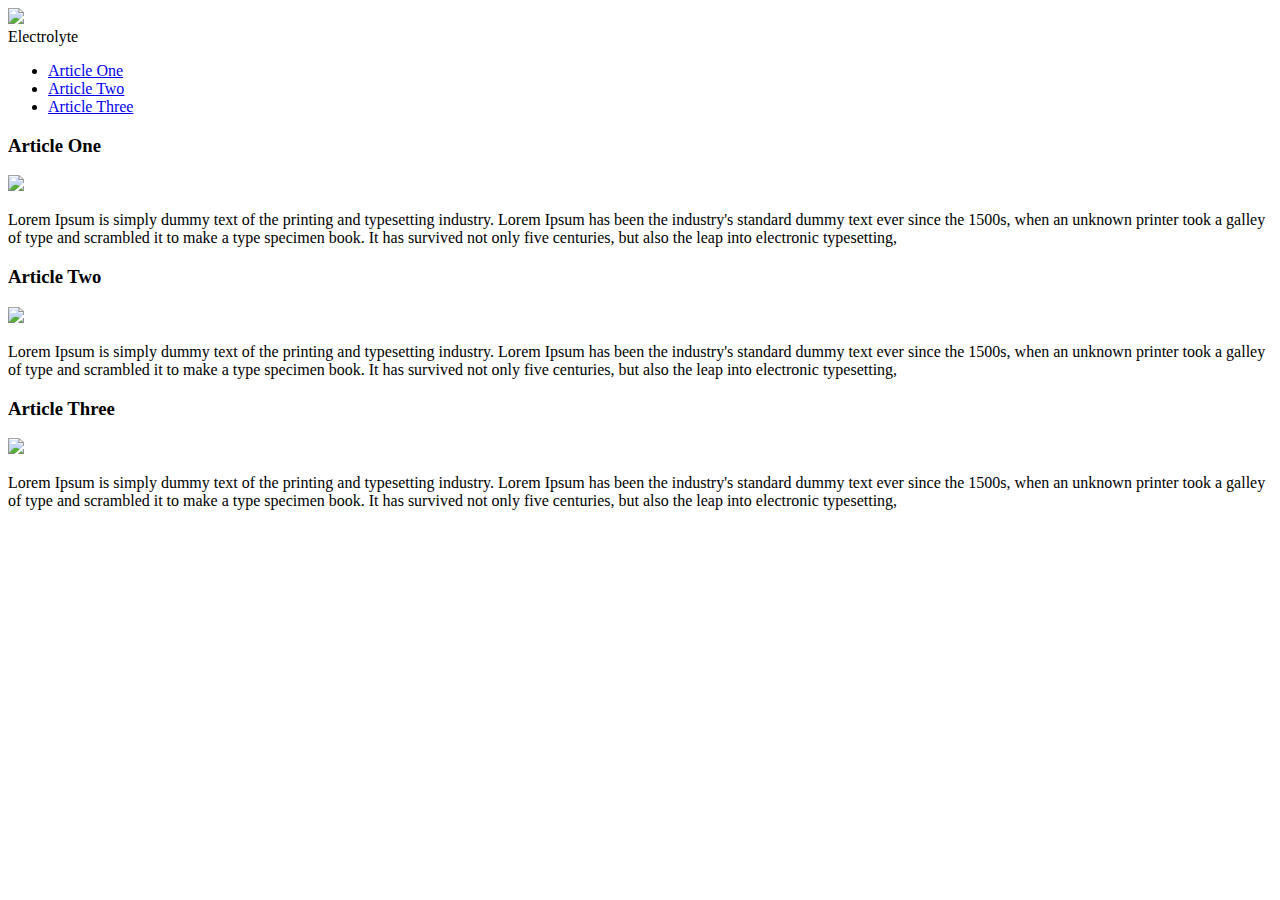
==== index.html @ 1f502203 "linked nav elements to articles" ====
<!DOCTYPE html>
<html>
<head>
	<title>Electrolyte</title>
</head>
<body>
	<img src="assets/noun_21604_cc.svg">
	<header>Electrolyte</header>
	<nav>
		<ul>
			<li><a href="#article_one">Article One</a></li>
			<li><a href="#article_two">Article Two</a></li>
			<li><a href="#article_three">Article Three</a></li>
		</ul>
	</nav>
	<div class="main_content">
		<div id="article_one">
			<h3> Article One </h3>
			<img src="assets/noun_107981_cc.svg">
			<p> Lorem Ipsum is simply dummy text of the printing
				 and typesetting industry. Lorem Ipsum has been the
				industry's standard dummy text ever since the 1500s,
				 when an unknown printer took a galley of type and scrambled
				it to make a type specimen book. It has survived not only five
				centuries, but also the leap into electronic typesetting,
			</p>
		</div>
		<div id="article_two">
			<h3> Article Two </h3>
			<img src="assets/noun_107568_cc.svg">
			<p> Lorem Ipsum is simply dummy text of the printing
				 and typesetting industry. Lorem Ipsum has been the
				industry's standard dummy text ever since the 1500s,
				 when an unknown printer took a galley of type and scrambled
				it to make a type specimen book. It has survived not only five
				centuries, but also the leap into electronic typesetting,
			</p>
		</div>
		<div id="article_three">
			<h3>Article Three</h3>
			<img src="assets/noun_21604_cc.svg">
			<p>  Lorem Ipsum is simply dummy text of the printing
				 and typesetting industry. Lorem Ipsum has been the
				industry's standard dummy text ever since the 1500s,
				 when an unknown printer took a galley of type and scrambled
				it to make a type specimen book. It has survived not only five
				centuries, but also the leap into electronic typesetting,
			</p>
		</div>
	</div>
</body>

</html>
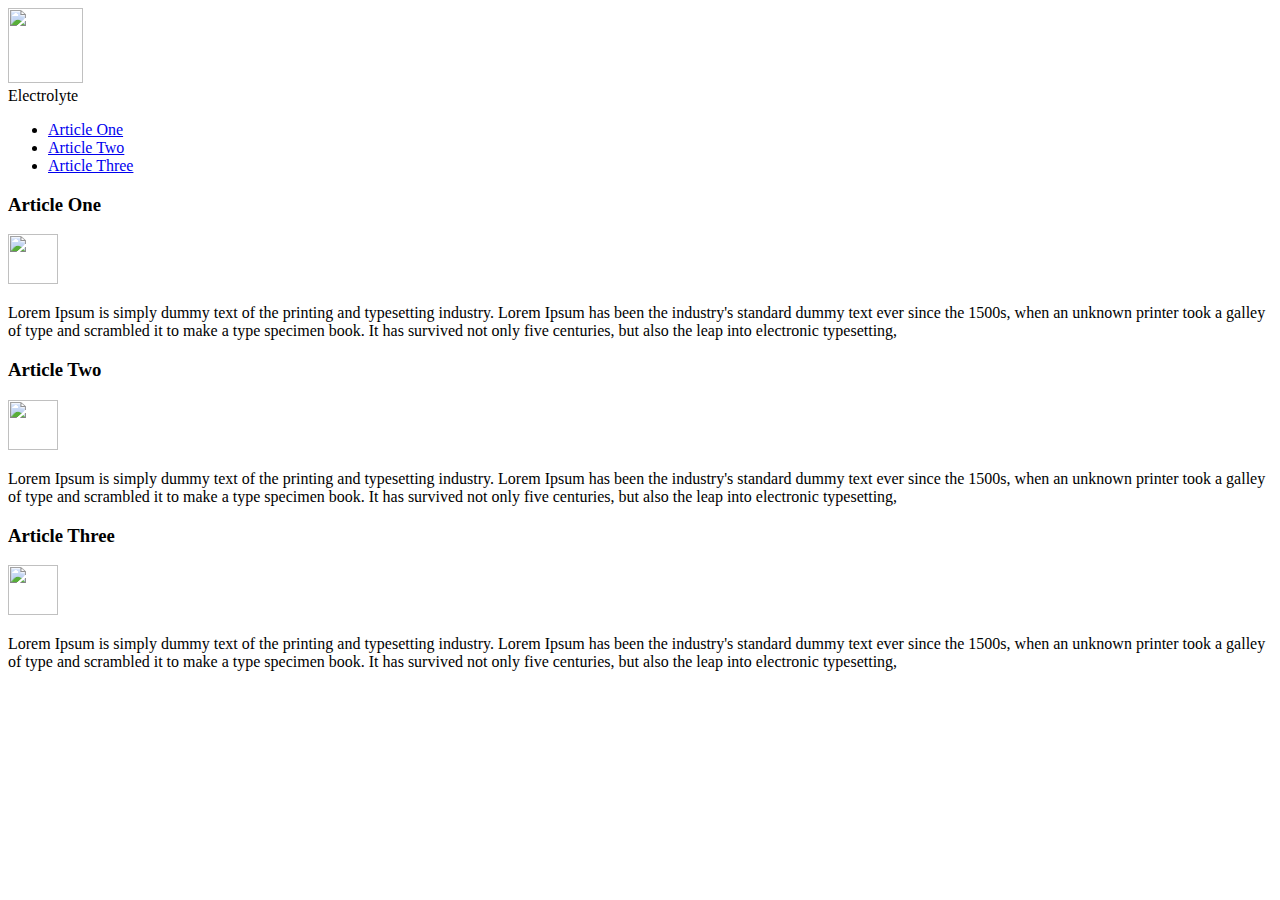
==== commit e3ceaeb0: "changes img sizes" ====
--- a/index.html
+++ b/index.html
@@ -4,7 +4,7 @@
 	<title>Electrolyte</title>
 </head>
 <body>
-	<img src="assets/noun_21604_cc.svg">
+	<img src="assets/noun_21604_cc.svg" height="75" width="75">
 	<header>Electrolyte</header>
 	<nav>
 		<ul>
@@ -16,7 +16,7 @@
 	<div class="main_content">
 		<div id="article_one">
 			<h3> Article One </h3>
-			<img src="assets/noun_107981_cc.svg">
+			<img src="assets/noun_107981_cc.svg" height="50" width="50">
 			<p> Lorem Ipsum is simply dummy text of the printing
 				 and typesetting industry. Lorem Ipsum has been the
 				industry's standard dummy text ever since the 1500s,
@@ -27,7 +27,7 @@
 		</div>
 		<div id="article_two">
 			<h3> Article Two </h3>
-			<img src="assets/noun_107568_cc.svg">
+			<img src="assets/noun_107568_cc.svg" height="50" width="50">
 			<p> Lorem Ipsum is simply dummy text of the printing
 				 and typesetting industry. Lorem Ipsum has been the
 				industry's standard dummy text ever since the 1500s,
@@ -38,7 +38,7 @@
 		</div>
 		<div id="article_three">
 			<h3>Article Three</h3>
-			<img src="assets/noun_21604_cc.svg">
+			<img src="assets/noun_21604_cc.svg" height="50" width="50">
 			<p>  Lorem Ipsum is simply dummy text of the printing
 				 and typesetting industry. Lorem Ipsum has been the
 				industry's standard dummy text ever since the 1500s,
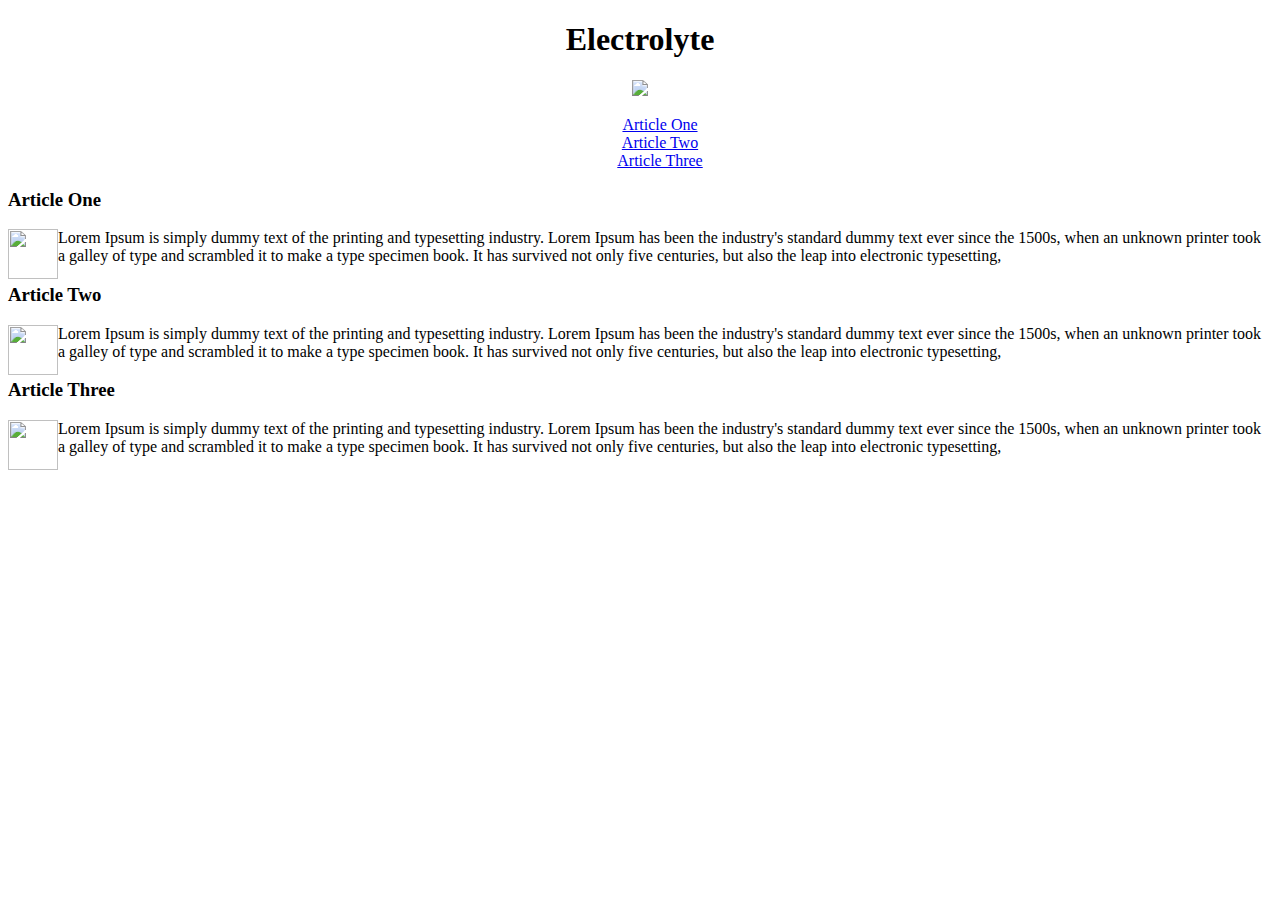
==== commit 11bb5e47: "created styles and javaScript directories, added basic css" ====
--- a/index.html
+++ b/index.html
@@ -2,21 +2,24 @@
 <html>
 <head>
 	<title>Electrolyte</title>
+	<link rel="stylesheet" type="text/css" href="styles/main.css" />
 </head>
 <body>
-	<img src="assets/noun_21604_cc.svg" height="75" width="75">
-	<header>Electrolyte</header>
-	<nav>
-		<ul>
-			<li><a href="#article_one">Article One</a></li>
-			<li><a href="#article_two">Article Two</a></li>
-			<li><a href="#article_three">Article Three</a></li>
-		</ul>
-	</nav>
+	<header>
+		<h1>Electrolyte</h1>
+		<img src="assets/noun_21604_cc.svg" class="logo">
+		<nav class="main_nav">
+			<ul>
+				<li><a href="#article_one">Article One</a></li>
+				<li><a href="#article_two">Article Two</a></li>
+				<li><a href="#article_three">Article Three</a></li>
+			</ul>
+		</nav>
+	</header>
 	<div class="main_content">
 		<div id="article_one">
-			<h3> Article One </h3>
-			<img src="assets/noun_107981_cc.svg" height="50" width="50">
+			<h3>Article One</h3>
+			<img src="assets/noun_107981_cc.svg" class="article_img" height="50" width="50">
 			<p> Lorem Ipsum is simply dummy text of the printing
 				 and typesetting industry. Lorem Ipsum has been the
 				industry's standard dummy text ever since the 1500s,
@@ -26,8 +29,8 @@
 			</p>
 		</div>
 		<div id="article_two">
-			<h3> Article Two </h3>
-			<img src="assets/noun_107568_cc.svg" height="50" width="50">
+			<h3>Article Two</h3>
+			<img src="assets/noun_107568_cc.svg" class="article_img" height="50" width="50">
 			<p> Lorem Ipsum is simply dummy text of the printing
 				 and typesetting industry. Lorem Ipsum has been the
 				industry's standard dummy text ever since the 1500s,
@@ -38,7 +41,7 @@
 		</div>
 		<div id="article_three">
 			<h3>Article Three</h3>
-			<img src="assets/noun_21604_cc.svg" height="50" width="50">
+			<img src="assets/noun_21604_cc.svg" class="article_img" height="50" width="50">
 			<p>  Lorem Ipsum is simply dummy text of the printing
 				 and typesetting industry. Lorem Ipsum has been the
 				industry's standard dummy text ever since the 1500s,
@@ -48,6 +51,7 @@
 			</p>
 		</div>
 	</div>
+	<script type="text/javascript" href="scripts/main.js"></script>
 </body>
 
 </html>
--- a/styles/main.css
+++ b/styles/main.css
@@ -0,0 +1,18 @@
+header {
+	text-align: center;
+}
+
+.logo {
+	height: 100;
+	width: 100;
+}
+
+li {
+	list-style: none;
+}
+
+.article_img {
+	float: left;
+	height: 50;
+	width: 50;
+}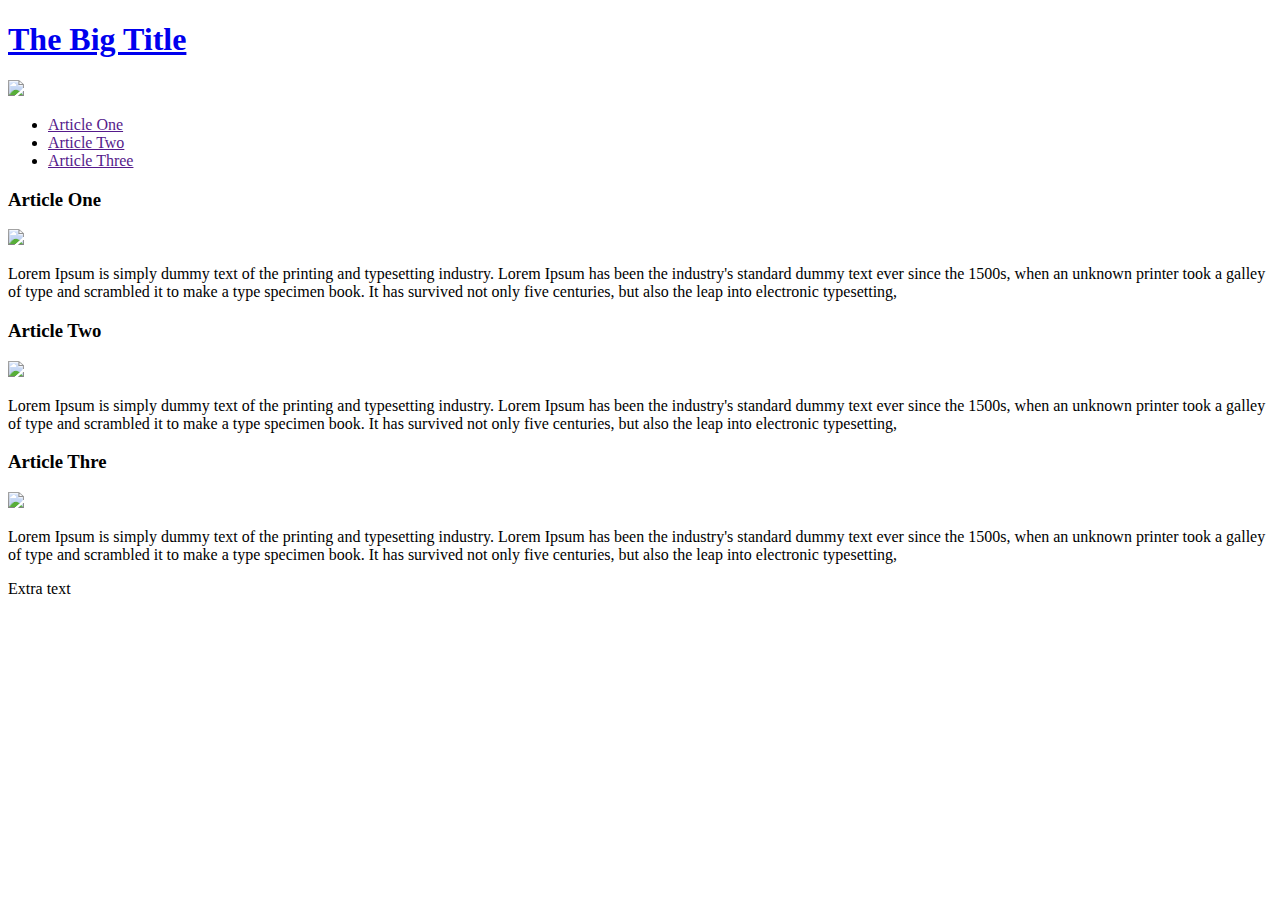
==== commit c1b40264: "header change" ====
--- a/index.html
+++ b/index.html
@@ -2,56 +2,55 @@
 <html>
 <head>
 	<title>Electrolyte</title>
-	<link rel="stylesheet" type="text/css" href="styles/main.css" />
 </head>
 <body>
-	<header>
-		<h1>Electrolyte</h1>
-		<img src="assets/noun_21604_cc.svg" class="logo">
-		<nav class="main_nav">
-			<ul>
-				<li><a href="#article_one">Article One</a></li>
-				<li><a href="#article_two">Article Two</a></li>
-				<li><a href="#article_three">Article Three</a></li>
-			</ul>
-		</nav>
-	</header>
-	<div class="main_content">
-		<div id="article_one">
-			<h3>Article One</h3>
-			<img src="assets/noun_107981_cc.svg" class="article_img" height="50" width="50">
-			<p> Lorem Ipsum is simply dummy text of the printing
-				 and typesetting industry. Lorem Ipsum has been the
-				industry's standard dummy text ever since the 1500s,
-				 when an unknown printer took a galley of type and scrambled
-				it to make a type specimen book. It has survived not only five
-				centuries, but also the leap into electronic typesetting,
-			</p>
-		</div>
-		<div id="article_two">
-			<h3>Article Two</h3>
-			<img src="assets/noun_107568_cc.svg" class="article_img" height="50" width="50">
-			<p> Lorem Ipsum is simply dummy text of the printing
-				 and typesetting industry. Lorem Ipsum has been the
-				industry's standard dummy text ever since the 1500s,
-				 when an unknown printer took a galley of type and scrambled
-				it to make a type specimen book. It has survived not only five
-				centuries, but also the leap into electronic typesetting,
-			</p>
-		</div>
-		<div id="article_three">
-			<h3>Article Three</h3>
-			<img src="assets/noun_21604_cc.svg" class="article_img" height="50" width="50">
-			<p>  Lorem Ipsum is simply dummy text of the printing
-				 and typesetting industry. Lorem Ipsum has been the
-				industry's standard dummy text ever since the 1500s,
-				 when an unknown printer took a galley of type and scrambled
-				it to make a type specimen book. It has survived not only five
-				centuries, but also the leap into electronic typesetting,
-			</p>
-		</div>
-	</div>
-	<script type="text/javascript" href="scripts/main.js"></script>
+
+	<div id="logo">
+		<header>
+			<a href="index.html" id="logo">
+				<h1> The Big Title </h1>
+			</a>
+			<img src="assets/noun_21604_cc.svg">
+		</header>
+	<nav>
+		<ul>
+			<li><a href=>Article One</a></li>
+			<li><a href=>Article Two</a></li>
+			<li><a href=>Article Three</a></li>
+		</ul>
+	</nav>
+
+	<h3> Article One </h3>
+	<img src="assets/noun_107981_cc.svg">
+	<p> Lorem Ipsum is simply dummy text of the printing
+		 and typesetting industry. Lorem Ipsum has been the
+		industry's standard dummy text ever since the 1500s,
+		 when an unknown printer took a galley of type and scrambled
+		it to make a type specimen book. It has survived not only five
+		centuries, but also the leap into electronic typesetting,
+	</p>
+
+	<h3> Article Two </h3>
+	<img src="assets/noun_107568_cc.svg">
+	<p> Lorem Ipsum is simply dummy text of the printing
+		 and typesetting industry. Lorem Ipsum has been the
+		industry's standard dummy text ever since the 1500s,
+		 when an unknown printer took a galley of type and scrambled
+		it to make a type specimen book. It has survived not only five
+		centuries, but also the leap into electronic typesetting,
+	</p>
+
+	<h3> Article Thre </h3>
+	<img src="assets/noun_21604_cc.svg">
+	<p>  Lorem Ipsum is simply dummy text of the printing
+		 and typesetting industry. Lorem Ipsum has been the
+		industry's standard dummy text ever since the 1500s,
+		 when an unknown printer took a galley of type and scrambled
+		it to make a type specimen book. It has survived not only five
+		centuries, but also the leap into electronic typesetting,
+	</p>
+
+	<p> Extra text </p>
 </body>
 
 </html>
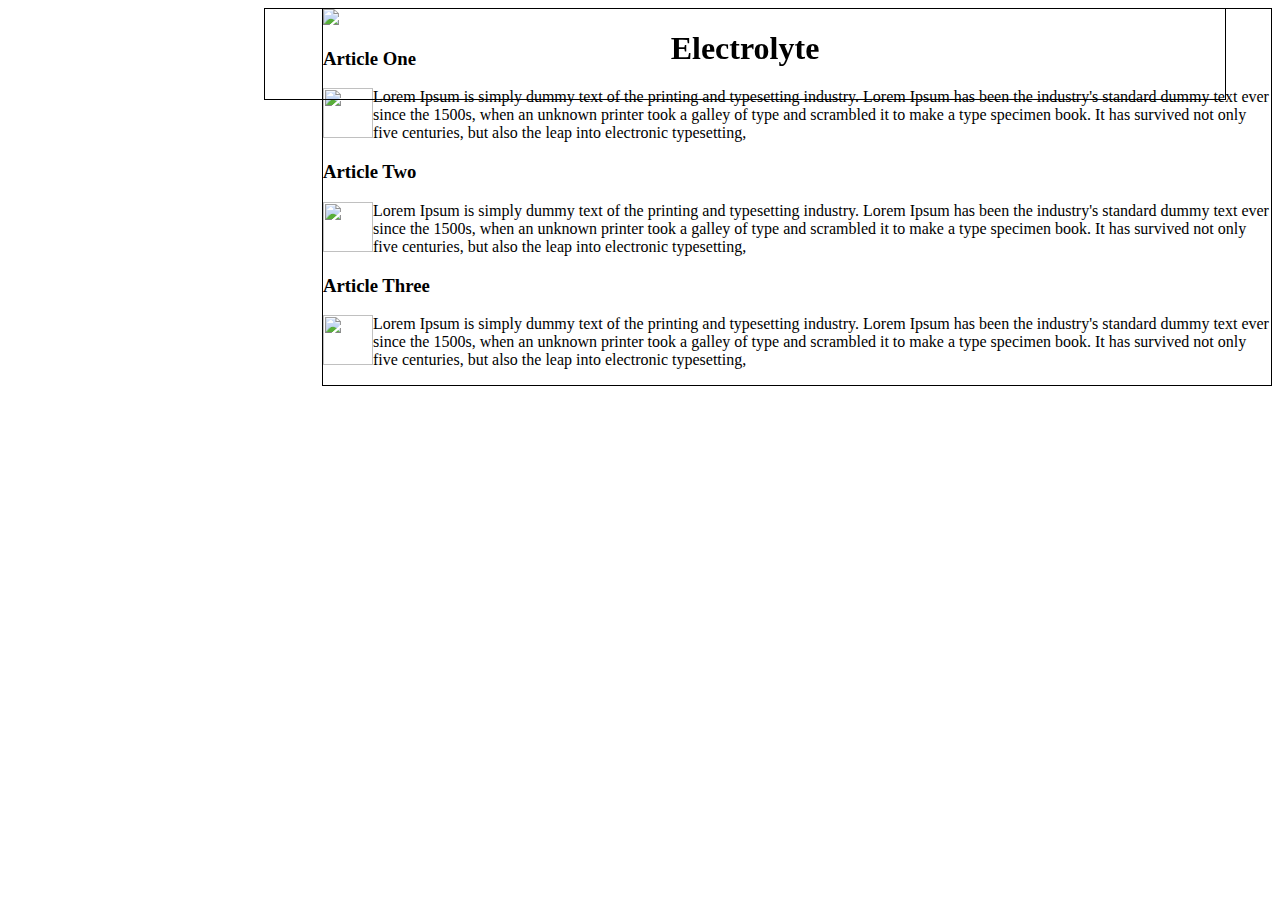
==== commit 5e5c2baa: "played around with some changes while waiting for partner to send a push" ====
--- a/index.html
+++ b/index.html
@@ -2,55 +2,62 @@
 <html>
 <head>
 	<title>Electrolyte</title>
+	<link rel="stylesheet" type="text/css" href="styles/main.css" />
 </head>
 <body>
-
-	<div id="logo">
-		<header>
-			<a href="index.html" id="logo">
-				<h1> The Big Title </h1>
-			</a>
-			<img src="assets/noun_21604_cc.svg">
-		</header>
-	<nav>
-		<ul>
-			<li><a href=>Article One</a></li>
-			<li><a href=>Article Two</a></li>
-			<li><a href=>Article Three</a></li>
-		</ul>
-	</nav>
-
-	<h3> Article One </h3>
-	<img src="assets/noun_107981_cc.svg">
-	<p> Lorem Ipsum is simply dummy text of the printing
-		 and typesetting industry. Lorem Ipsum has been the
-		industry's standard dummy text ever since the 1500s,
-		 when an unknown printer took a galley of type and scrambled
-		it to make a type specimen book. It has survived not only five
-		centuries, but also the leap into electronic typesetting,
-	</p>
-
-	<h3> Article Two </h3>
-	<img src="assets/noun_107568_cc.svg">
-	<p> Lorem Ipsum is simply dummy text of the printing
-		 and typesetting industry. Lorem Ipsum has been the
-		industry's standard dummy text ever since the 1500s,
-		 when an unknown printer took a galley of type and scrambled
-		it to make a type specimen book. It has survived not only five
-		centuries, but also the leap into electronic typesetting,
-	</p>
-
-	<h3> Article Thre </h3>
-	<img src="assets/noun_21604_cc.svg">
-	<p>  Lorem Ipsum is simply dummy text of the printing
-		 and typesetting industry. Lorem Ipsum has been the
-		industry's standard dummy text ever since the 1500s,
-		 when an unknown printer took a galley of type and scrambled
-		it to make a type specimen book. It has survived not only five
-		centuries, but also the leap into electronic typesetting,
-	</p>
-
-	<p> Extra text </p>
+	<header>
+		<h1>Electrolyte</h1>
+	</header>
+	<div id="nav_panel">
+		<nav class="main_nav">
+			<ul>
+				<li><a href="#article_one">Article One</a></li>
+				<li><a href="#article_two">Article Two</a></li>
+				<li><a href="#article_three">Article Three</a></li>
+			</ul>
+		</nav>
+	</div>
+	<div class="main_content">
+		<img src="assets/noun_21604_cc.svg" class="logo">
+		<div id="article_one">
+			<h3>Article One</h3>
+			<img src="assets/noun_107981_cc.svg" class="article_img" height="50" width="50">
+			<p> Lorem Ipsum is simply dummy text of the printing
+				 and typesetting industry. Lorem Ipsum has been the
+				industry's standard dummy text ever since the 1500s,
+				 when an unknown printer took a galley of type and scrambled
+				it to make a type specimen book. It has survived not only five
+				centuries, but also the leap into electronic typesetting,
+			</p>
+		</div>
+		<div id="article_two">
+			<h3>Article Two</h3>
+			<img src="assets/noun_107568_cc.svg" class="article_img" height="50" width="50">
+			<p> Lorem Ipsum is simply dummy text of the printing
+				 and typesetting industry. Lorem Ipsum has been the
+				industry's standard dummy text ever since the 1500s,
+				 when an unknown printer took a galley of type and scrambled
+				it to make a type specimen book. It has survived not only five
+				centuries, but also the leap into electronic typesetting,
+			</p>
+		</div>
+		<div id="article_three">
+			<h3>Article Three</h3>
+			<img src="assets/noun_21604_cc.svg" class="article_img" height="50" width="50">
+			<p>  Lorem Ipsum is simply dummy text of the printing
+				 and typesetting industry. Lorem Ipsum has been the
+				industry's standard dummy text ever since the 1500s,
+				 when an unknown printer took a galley of type and scrambled
+				it to make a type specimen book. It has survived not only five
+				centuries, but also the leap into electronic typesetting,
+			</p>
+		</div>
+	</div>
+	<footer>
+		<a href="#nav_panel"><img src="assets/hamburger.svg" height="50" width="50" id:"hamburger"></a>
+	</footer>
+	<script src="http://code.jquery.com/jquery-1.11.0.min.js" type="text/javascript" charset="utf-8"></script>
+	<script src="scripts/main.js" type="text/javascript" charset="utf-8"></script>
 </body>
 
 </html>
--- a/styles/main.css
+++ b/styles/main.css
@@ -0,0 +1,49 @@
+header {
+	text-align: center;
+	border: 1px solid black;
+	width: 75%;
+	margin-left: 4%;
+	float: right;
+	position: fixed;
+	height: 10%;
+	margin-left: 20%;
+}
+
+.logo {
+	height: 100;
+	width: 100;
+	text-align: center;
+}
+
+.main_nav {
+	border: 1px solid black;
+	width: 20%;
+}
+
+li {
+	list-style: none;
+}
+
+.main_content {
+	border: 1px solid black;
+	width: 75%;
+	margin-left: 4%;
+	float: right;
+}
+
+.article_img {
+	float: left;
+	height: 50;
+	width: 50;
+}
+
+footer {
+	border: 1px solid black;
+	width: 75%;
+	height: 10%;
+	margin-left: 5%;
+	float: right;
+	position: fixed;
+	margin-top: 80%;
+	margin-left: 20%;
+}
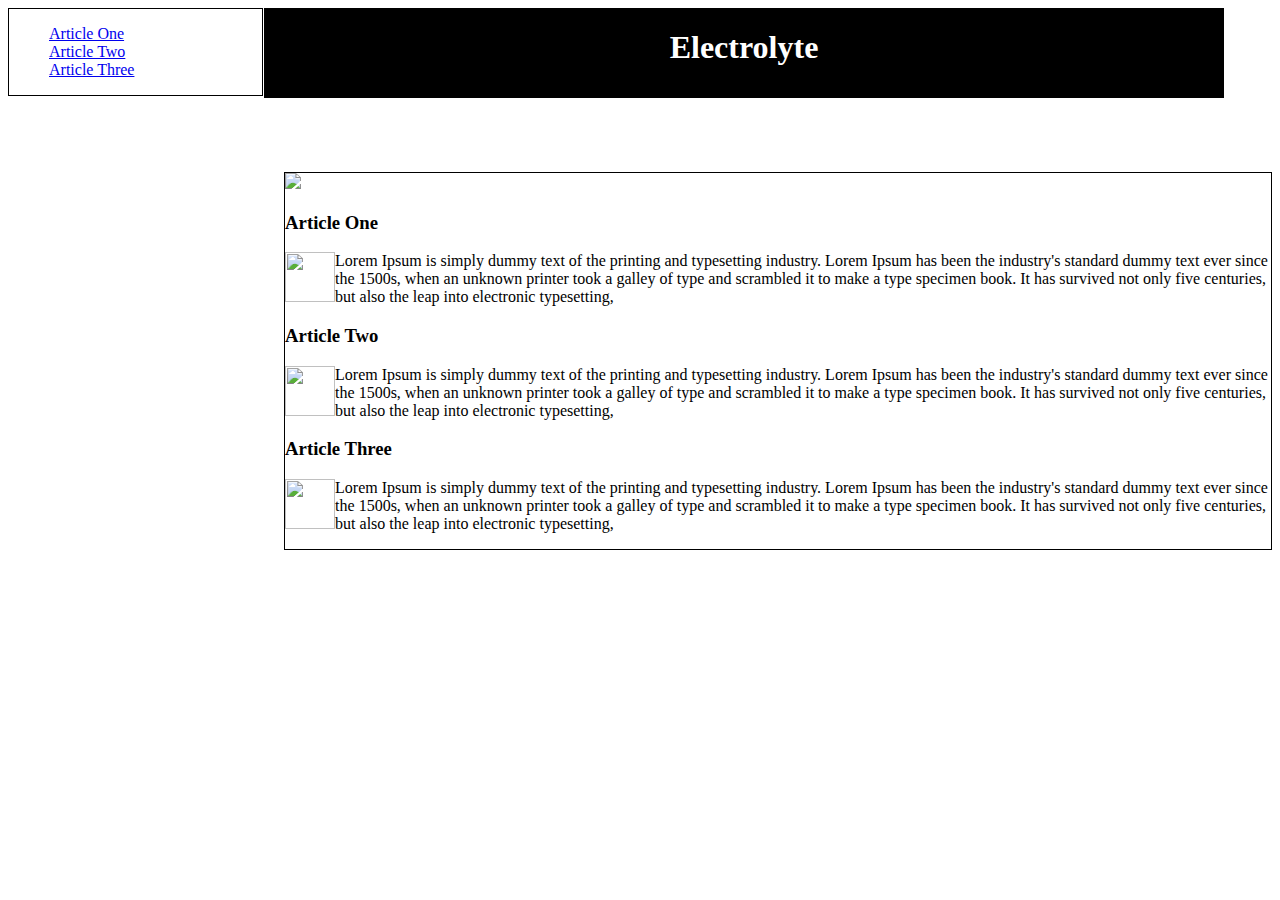
==== commit e6469e86: "I moved the svg logo into the main section so it doesn't move with the header.  The big title can ju" ====
--- a/index.html
+++ b/index.html
@@ -56,7 +56,9 @@
 	<footer>
 		<a href="#nav_panel"><img src="assets/hamburger.svg" height="50" width="50" id:"hamburger"></a>
 	</footer>
-	<script src="http://code.jquery.com/jquery-1.11.0.min.js" type="text/javascript" charset="utf-8"></script>
+	<script src="https://ajax.googleapis.com/ajax/libs/jquery/1.11.2/jquery.min.js"></script>
+	<link rel="stylesheet" href="https://ajax.googleapis.com/ajax/libs/jqueryui/1.11.3/themes/smoothness/jquery-ui.css" />
+	<script src="https://ajax.googleapis.com/ajax/libs/jqueryui/1.11.3/jquery-ui.min.js"></script>
 	<script src="scripts/main.js" type="text/javascript" charset="utf-8"></script>
 </body>
 
--- a/styles/main.css
+++ b/styles/main.css
@@ -1,12 +1,12 @@
 header {
 	text-align: center;
-	border: 1px solid black;
 	width: 75%;
-	margin-left: 4%;
 	float: right;
 	position: fixed;
 	height: 10%;
 	margin-left: 20%;
+	color: #FFFFFF;
+	background-color: #000000;
 }
 
 .logo {
@@ -15,7 +15,7 @@
 	text-align: center;
 }
 
-.main_nav {
+#nav_panel {
 	border: 1px solid black;
 	width: 20%;
 }
@@ -26,9 +26,11 @@
 
 .main_content {
 	border: 1px solid black;
-	width: 75%;
-	margin-left: 4%;
+	width: 78%;
+
+	/*margin-left: 4%;*/
 	float: right;
+	margin-top: 6%;
 }
 
 .article_img {
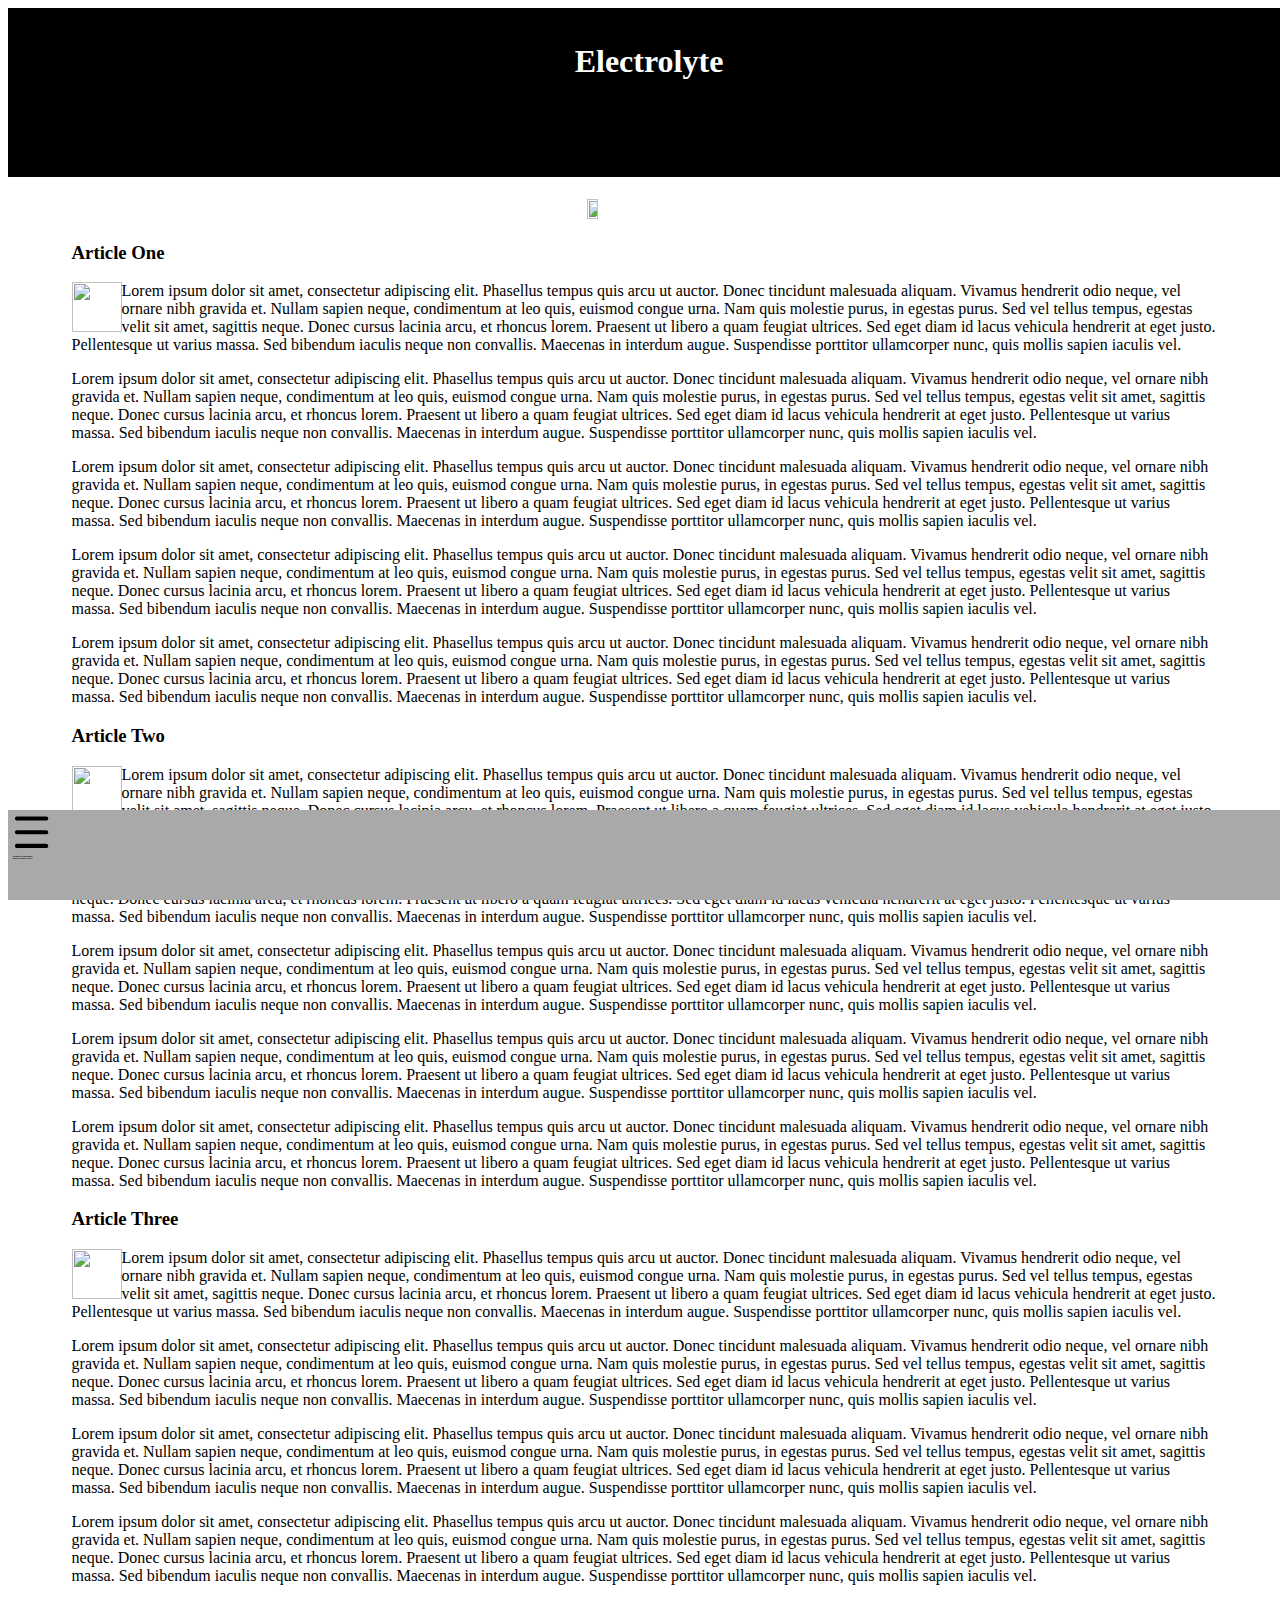
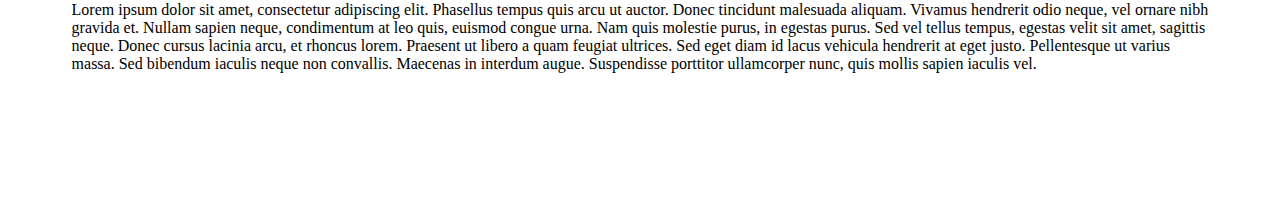
==== commit 4f4c244a: "nav bar moves in when hamburger is clicked" ====
--- a/index.html
+++ b/index.html
@@ -5,57 +5,66 @@
 	<link rel="stylesheet" type="text/css" href="styles/main.css" />
 </head>
 <body>
-	<header>
-		<h1>Electrolyte</h1>
-	</header>
-	<div id="nav_panel">
-		<nav class="main_nav">
-			<ul>
-				<li><a href="#article_one">Article One</a></li>
-				<li><a href="#article_two">Article Two</a></li>
-				<li><a href="#article_three">Article Three</a></li>
-			</ul>
-		</nav>
+	<nav id="nav_panel">
+		<ul>
+			<li><a href="#article_one">Article One</a></li>
+			<li><a href="#article_two">Article Two</a></li>
+			<li><a href="#article_three">Article Three</a></li>
+		</ul>
+	</nav>
+	<div class="site-wrap">
+		<header>
+			<h1>Electrolyte</h1>
+		</header>
+		<div class="main_content">
+			<img src="assets/noun_21604_cc.svg" class="logo">
+			<div id="article_one">
+				<h3>Article One</h3>
+				<img src="assets/noun_107981_cc.svg" class="article_img" height="50" width="50">
+				<p>  Lorem ipsum dolor sit amet, consectetur adipiscing elit. Phasellus tempus quis arcu ut auctor. Donec tincidunt malesuada aliquam. Vivamus hendrerit odio neque, vel ornare nibh gravida et. Nullam sapien neque, condimentum at leo quis, euismod congue urna. Nam quis molestie purus, in egestas purus. Sed vel tellus tempus, egestas velit sit amet, sagittis neque. Donec cursus lacinia arcu, et rhoncus lorem. Praesent ut libero a quam feugiat ultrices. Sed eget diam id lacus vehicula hendrerit at eget justo. Pellentesque ut varius massa. Sed bibendum iaculis neque non convallis. Maecenas in interdum augue. Suspendisse porttitor ullamcorper nunc, quis mollis sapien iaculis vel.
+				</p>
+				<p>  Lorem ipsum dolor sit amet, consectetur adipiscing elit. Phasellus tempus quis arcu ut auctor. Donec tincidunt malesuada aliquam. Vivamus hendrerit odio neque, vel ornare nibh gravida et. Nullam sapien neque, condimentum at leo quis, euismod congue urna. Nam quis molestie purus, in egestas purus. Sed vel tellus tempus, egestas velit sit amet, sagittis neque. Donec cursus lacinia arcu, et rhoncus lorem. Praesent ut libero a quam feugiat ultrices. Sed eget diam id lacus vehicula hendrerit at eget justo. Pellentesque ut varius massa. Sed bibendum iaculis neque non convallis. Maecenas in interdum augue. Suspendisse porttitor ullamcorper nunc, quis mollis sapien iaculis vel.
+				</p>
+				<p>  Lorem ipsum dolor sit amet, consectetur adipiscing elit. Phasellus tempus quis arcu ut auctor. Donec tincidunt malesuada aliquam. Vivamus hendrerit odio neque, vel ornare nibh gravida et. Nullam sapien neque, condimentum at leo quis, euismod congue urna. Nam quis molestie purus, in egestas purus. Sed vel tellus tempus, egestas velit sit amet, sagittis neque. Donec cursus lacinia arcu, et rhoncus lorem. Praesent ut libero a quam feugiat ultrices. Sed eget diam id lacus vehicula hendrerit at eget justo. Pellentesque ut varius massa. Sed bibendum iaculis neque non convallis. Maecenas in interdum augue. Suspendisse porttitor ullamcorper nunc, quis mollis sapien iaculis vel.
+				</p>
+				<p>  Lorem ipsum dolor sit amet, consectetur adipiscing elit. Phasellus tempus quis arcu ut auctor. Donec tincidunt malesuada aliquam. Vivamus hendrerit odio neque, vel ornare nibh gravida et. Nullam sapien neque, condimentum at leo quis, euismod congue urna. Nam quis molestie purus, in egestas purus. Sed vel tellus tempus, egestas velit sit amet, sagittis neque. Donec cursus lacinia arcu, et rhoncus lorem. Praesent ut libero a quam feugiat ultrices. Sed eget diam id lacus vehicula hendrerit at eget justo. Pellentesque ut varius massa. Sed bibendum iaculis neque non convallis. Maecenas in interdum augue. Suspendisse porttitor ullamcorper nunc, quis mollis sapien iaculis vel.
+				</p>
+				<p>  Lorem ipsum dolor sit amet, consectetur adipiscing elit. Phasellus tempus quis arcu ut auctor. Donec tincidunt malesuada aliquam. Vivamus hendrerit odio neque, vel ornare nibh gravida et. Nullam sapien neque, condimentum at leo quis, euismod congue urna. Nam quis molestie purus, in egestas purus. Sed vel tellus tempus, egestas velit sit amet, sagittis neque. Donec cursus lacinia arcu, et rhoncus lorem. Praesent ut libero a quam feugiat ultrices. Sed eget diam id lacus vehicula hendrerit at eget justo. Pellentesque ut varius massa. Sed bibendum iaculis neque non convallis. Maecenas in interdum augue. Suspendisse porttitor ullamcorper nunc, quis mollis sapien iaculis vel.
+				</p>
+			</div>
+			<div id="article_two">
+				<h3>Article Two</h3>
+				<img src="assets/noun_107568_cc.svg" class="article_img" height="50" width="50">
+				<p>  Lorem ipsum dolor sit amet, consectetur adipiscing elit. Phasellus tempus quis arcu ut auctor. Donec tincidunt malesuada aliquam. Vivamus hendrerit odio neque, vel ornare nibh gravida et. Nullam sapien neque, condimentum at leo quis, euismod congue urna. Nam quis molestie purus, in egestas purus. Sed vel tellus tempus, egestas velit sit amet, sagittis neque. Donec cursus lacinia arcu, et rhoncus lorem. Praesent ut libero a quam feugiat ultrices. Sed eget diam id lacus vehicula hendrerit at eget justo. Pellentesque ut varius massa. Sed bibendum iaculis neque non convallis. Maecenas in interdum augue. Suspendisse porttitor ullamcorper nunc, quis mollis sapien iaculis vel.
+				</p>
+				<p>  Lorem ipsum dolor sit amet, consectetur adipiscing elit. Phasellus tempus quis arcu ut auctor. Donec tincidunt malesuada aliquam. Vivamus hendrerit odio neque, vel ornare nibh gravida et. Nullam sapien neque, condimentum at leo quis, euismod congue urna. Nam quis molestie purus, in egestas purus. Sed vel tellus tempus, egestas velit sit amet, sagittis neque. Donec cursus lacinia arcu, et rhoncus lorem. Praesent ut libero a quam feugiat ultrices. Sed eget diam id lacus vehicula hendrerit at eget justo. Pellentesque ut varius massa. Sed bibendum iaculis neque non convallis. Maecenas in interdum augue. Suspendisse porttitor ullamcorper nunc, quis mollis sapien iaculis vel.
+				</p>
+				<p>  Lorem ipsum dolor sit amet, consectetur adipiscing elit. Phasellus tempus quis arcu ut auctor. Donec tincidunt malesuada aliquam. Vivamus hendrerit odio neque, vel ornare nibh gravida et. Nullam sapien neque, condimentum at leo quis, euismod congue urna. Nam quis molestie purus, in egestas purus. Sed vel tellus tempus, egestas velit sit amet, sagittis neque. Donec cursus lacinia arcu, et rhoncus lorem. Praesent ut libero a quam feugiat ultrices. Sed eget diam id lacus vehicula hendrerit at eget justo. Pellentesque ut varius massa. Sed bibendum iaculis neque non convallis. Maecenas in interdum augue. Suspendisse porttitor ullamcorper nunc, quis mollis sapien iaculis vel.
+				</p>
+				<p>  Lorem ipsum dolor sit amet, consectetur adipiscing elit. Phasellus tempus quis arcu ut auctor. Donec tincidunt malesuada aliquam. Vivamus hendrerit odio neque, vel ornare nibh gravida et. Nullam sapien neque, condimentum at leo quis, euismod congue urna. Nam quis molestie purus, in egestas purus. Sed vel tellus tempus, egestas velit sit amet, sagittis neque. Donec cursus lacinia arcu, et rhoncus lorem. Praesent ut libero a quam feugiat ultrices. Sed eget diam id lacus vehicula hendrerit at eget justo. Pellentesque ut varius massa. Sed bibendum iaculis neque non convallis. Maecenas in interdum augue. Suspendisse porttitor ullamcorper nunc, quis mollis sapien iaculis vel.
+				</p>
+				<p>  Lorem ipsum dolor sit amet, consectetur adipiscing elit. Phasellus tempus quis arcu ut auctor. Donec tincidunt malesuada aliquam. Vivamus hendrerit odio neque, vel ornare nibh gravida et. Nullam sapien neque, condimentum at leo quis, euismod congue urna. Nam quis molestie purus, in egestas purus. Sed vel tellus tempus, egestas velit sit amet, sagittis neque. Donec cursus lacinia arcu, et rhoncus lorem. Praesent ut libero a quam feugiat ultrices. Sed eget diam id lacus vehicula hendrerit at eget justo. Pellentesque ut varius massa. Sed bibendum iaculis neque non convallis. Maecenas in interdum augue. Suspendisse porttitor ullamcorper nunc, quis mollis sapien iaculis vel.
+				</p>
+			</div>
+			<div id="article_three">
+				<h3>Article Three</h3>
+				<img src="assets/noun_21604_cc.svg" class="article_img" height="50" width="50">
+				<p>  Lorem ipsum dolor sit amet, consectetur adipiscing elit. Phasellus tempus quis arcu ut auctor. Donec tincidunt malesuada aliquam. Vivamus hendrerit odio neque, vel ornare nibh gravida et. Nullam sapien neque, condimentum at leo quis, euismod congue urna. Nam quis molestie purus, in egestas purus. Sed vel tellus tempus, egestas velit sit amet, sagittis neque. Donec cursus lacinia arcu, et rhoncus lorem. Praesent ut libero a quam feugiat ultrices. Sed eget diam id lacus vehicula hendrerit at eget justo. Pellentesque ut varius massa. Sed bibendum iaculis neque non convallis. Maecenas in interdum augue. Suspendisse porttitor ullamcorper nunc, quis mollis sapien iaculis vel.
+				</p>
+				<p>  Lorem ipsum dolor sit amet, consectetur adipiscing elit. Phasellus tempus quis arcu ut auctor. Donec tincidunt malesuada aliquam. Vivamus hendrerit odio neque, vel ornare nibh gravida et. Nullam sapien neque, condimentum at leo quis, euismod congue urna. Nam quis molestie purus, in egestas purus. Sed vel tellus tempus, egestas velit sit amet, sagittis neque. Donec cursus lacinia arcu, et rhoncus lorem. Praesent ut libero a quam feugiat ultrices. Sed eget diam id lacus vehicula hendrerit at eget justo. Pellentesque ut varius massa. Sed bibendum iaculis neque non convallis. Maecenas in interdum augue. Suspendisse porttitor ullamcorper nunc, quis mollis sapien iaculis vel.
+				</p>
+				<p>  Lorem ipsum dolor sit amet, consectetur adipiscing elit. Phasellus tempus quis arcu ut auctor. Donec tincidunt malesuada aliquam. Vivamus hendrerit odio neque, vel ornare nibh gravida et. Nullam sapien neque, condimentum at leo quis, euismod congue urna. Nam quis molestie purus, in egestas purus. Sed vel tellus tempus, egestas velit sit amet, sagittis neque. Donec cursus lacinia arcu, et rhoncus lorem. Praesent ut libero a quam feugiat ultrices. Sed eget diam id lacus vehicula hendrerit at eget justo. Pellentesque ut varius massa. Sed bibendum iaculis neque non convallis. Maecenas in interdum augue. Suspendisse porttitor ullamcorper nunc, quis mollis sapien iaculis vel.
+				</p>
+				<p>  Lorem ipsum dolor sit amet, consectetur adipiscing elit. Phasellus tempus quis arcu ut auctor. Donec tincidunt malesuada aliquam. Vivamus hendrerit odio neque, vel ornare nibh gravida et. Nullam sapien neque, condimentum at leo quis, euismod congue urna. Nam quis molestie purus, in egestas purus. Sed vel tellus tempus, egestas velit sit amet, sagittis neque. Donec cursus lacinia arcu, et rhoncus lorem. Praesent ut libero a quam feugiat ultrices. Sed eget diam id lacus vehicula hendrerit at eget justo. Pellentesque ut varius massa. Sed bibendum iaculis neque non convallis. Maecenas in interdum augue. Suspendisse porttitor ullamcorper nunc, quis mollis sapien iaculis vel.
+				</p>
+				<p>  Lorem ipsum dolor sit amet, consectetur adipiscing elit. Phasellus tempus quis arcu ut auctor. Donec tincidunt malesuada aliquam. Vivamus hendrerit odio neque, vel ornare nibh gravida et. Nullam sapien neque, condimentum at leo quis, euismod congue urna. Nam quis molestie purus, in egestas purus. Sed vel tellus tempus, egestas velit sit amet, sagittis neque. Donec cursus lacinia arcu, et rhoncus lorem. Praesent ut libero a quam feugiat ultrices. Sed eget diam id lacus vehicula hendrerit at eget justo. Pellentesque ut varius massa. Sed bibendum iaculis neque non convallis. Maecenas in interdum augue. Suspendisse porttitor ullamcorper nunc, quis mollis sapien iaculis vel.
+				</p>
+			</div>
+		</div>
+		<footer>
+			<a href="#nav_panel"><img src="assets/hamburger.svg" height="50" width="50" id="hamburger"></a>
+		</footer>
 	</div>
-	<div class="main_content">
-		<img src="assets/noun_21604_cc.svg" class="logo">
-		<div id="article_one">
-			<h3>Article One</h3>
-			<img src="assets/noun_107981_cc.svg" class="article_img" height="50" width="50">
-			<p> Lorem Ipsum is simply dummy text of the printing
-				 and typesetting industry. Lorem Ipsum has been the
-				industry's standard dummy text ever since the 1500s,
-				 when an unknown printer took a galley of type and scrambled
-				it to make a type specimen book. It has survived not only five
-				centuries, but also the leap into electronic typesetting,
-			</p>
-		</div>
-		<div id="article_two">
-			<h3>Article Two</h3>
-			<img src="assets/noun_107568_cc.svg" class="article_img" height="50" width="50">
-			<p> Lorem Ipsum is simply dummy text of the printing
-				 and typesetting industry. Lorem Ipsum has been the
-				industry's standard dummy text ever since the 1500s,
-				 when an unknown printer took a galley of type and scrambled
-				it to make a type specimen book. It has survived not only five
-				centuries, but also the leap into electronic typesetting,
-			</p>
-		</div>
-		<div id="article_three">
-			<h3>Article Three</h3>
-			<img src="assets/noun_21604_cc.svg" class="article_img" height="50" width="50">
-			<p>  Lorem Ipsum is simply dummy text of the printing
-				 and typesetting industry. Lorem Ipsum has been the
-				industry's standard dummy text ever since the 1500s,
-				 when an unknown printer took a galley of type and scrambled
-				it to make a type specimen book. It has survived not only five
-				centuries, but also the leap into electronic typesetting,
-			</p>
-		</div>
-	</div>
-	<footer>
-		<a href="#nav_panel"><img src="assets/hamburger.svg" height="50" width="50" id:"hamburger"></a>
-	</footer>
 	<script src="https://ajax.googleapis.com/ajax/libs/jquery/1.11.2/jquery.min.js"></script>
 	<link rel="stylesheet" href="https://ajax.googleapis.com/ajax/libs/jqueryui/1.11.3/themes/smoothness/jquery-ui.css" />
 	<script src="https://ajax.googleapis.com/ajax/libs/jqueryui/1.11.3/jquery-ui.min.js"></script>
--- a/styles/main.css
+++ b/styles/main.css
@@ -1,36 +1,52 @@
+#nav_panel {
+	background-color: #A9A9A9;
+	width: 15%;
+	height: 100%;
+	position: fixed;
+	top: 0;
+	right: 0;
+	bottom: 0;
+	left: 0;
+	z-index: -1;
+	text-decoration: none;
+	color: #FFFFFF;
+	padding-top: 20%;
+}
+
+#nav_panel li {
+	color: #FFFFFF;
+	list-style: none;
+	text-decoration: none;
+}
+
+.site-wrap {
+	position: absolute;
+}
 header {
+	border: 1px solid black;
 	text-align: center;
-	width: 75%;
-	float: right;
+	width: 100%;
 	position: fixed;
 	height: 10%;
-	margin-left: 20%;
 	color: #FFFFFF;
 	background-color: #000000;
+	padding-top: 1%;
+	padding-bottom: 5%;
 }
 
-.logo {
-	height: 100;
-	width: 100;
-	text-align: center;
-}
-
-#nav_panel {
-	border: 1px solid black;
-	width: 20%;
-}
-
-li {
-	list-style: none;
-}
 
 .main_content {
-	border: 1px solid black;
-	width: 78%;
-
-	/*margin-left: 4%;*/
-	float: right;
-	margin-top: 6%;
+	width: 90%;
+	margin-top: 15%;
+	margin-bottom: 10%;
+	margin-left: 5%;
+	margin-right: 5%;
+}
+.logo {
+	height: 10%;
+	width: 10%;
+	position: relative;
+	left: 45%;
 }
 
 .article_img {
@@ -40,12 +56,11 @@
 }
 
 footer {
-	border: 1px solid black;
-	width: 75%;
+	width: 100%;
 	height: 10%;
-	margin-left: 5%;
-	float: right;
+	background-color: #A9A9A9;
 	position: fixed;
-	margin-top: 80%;
-	margin-left: 20%;
+    top: 90%;
 }
+
+
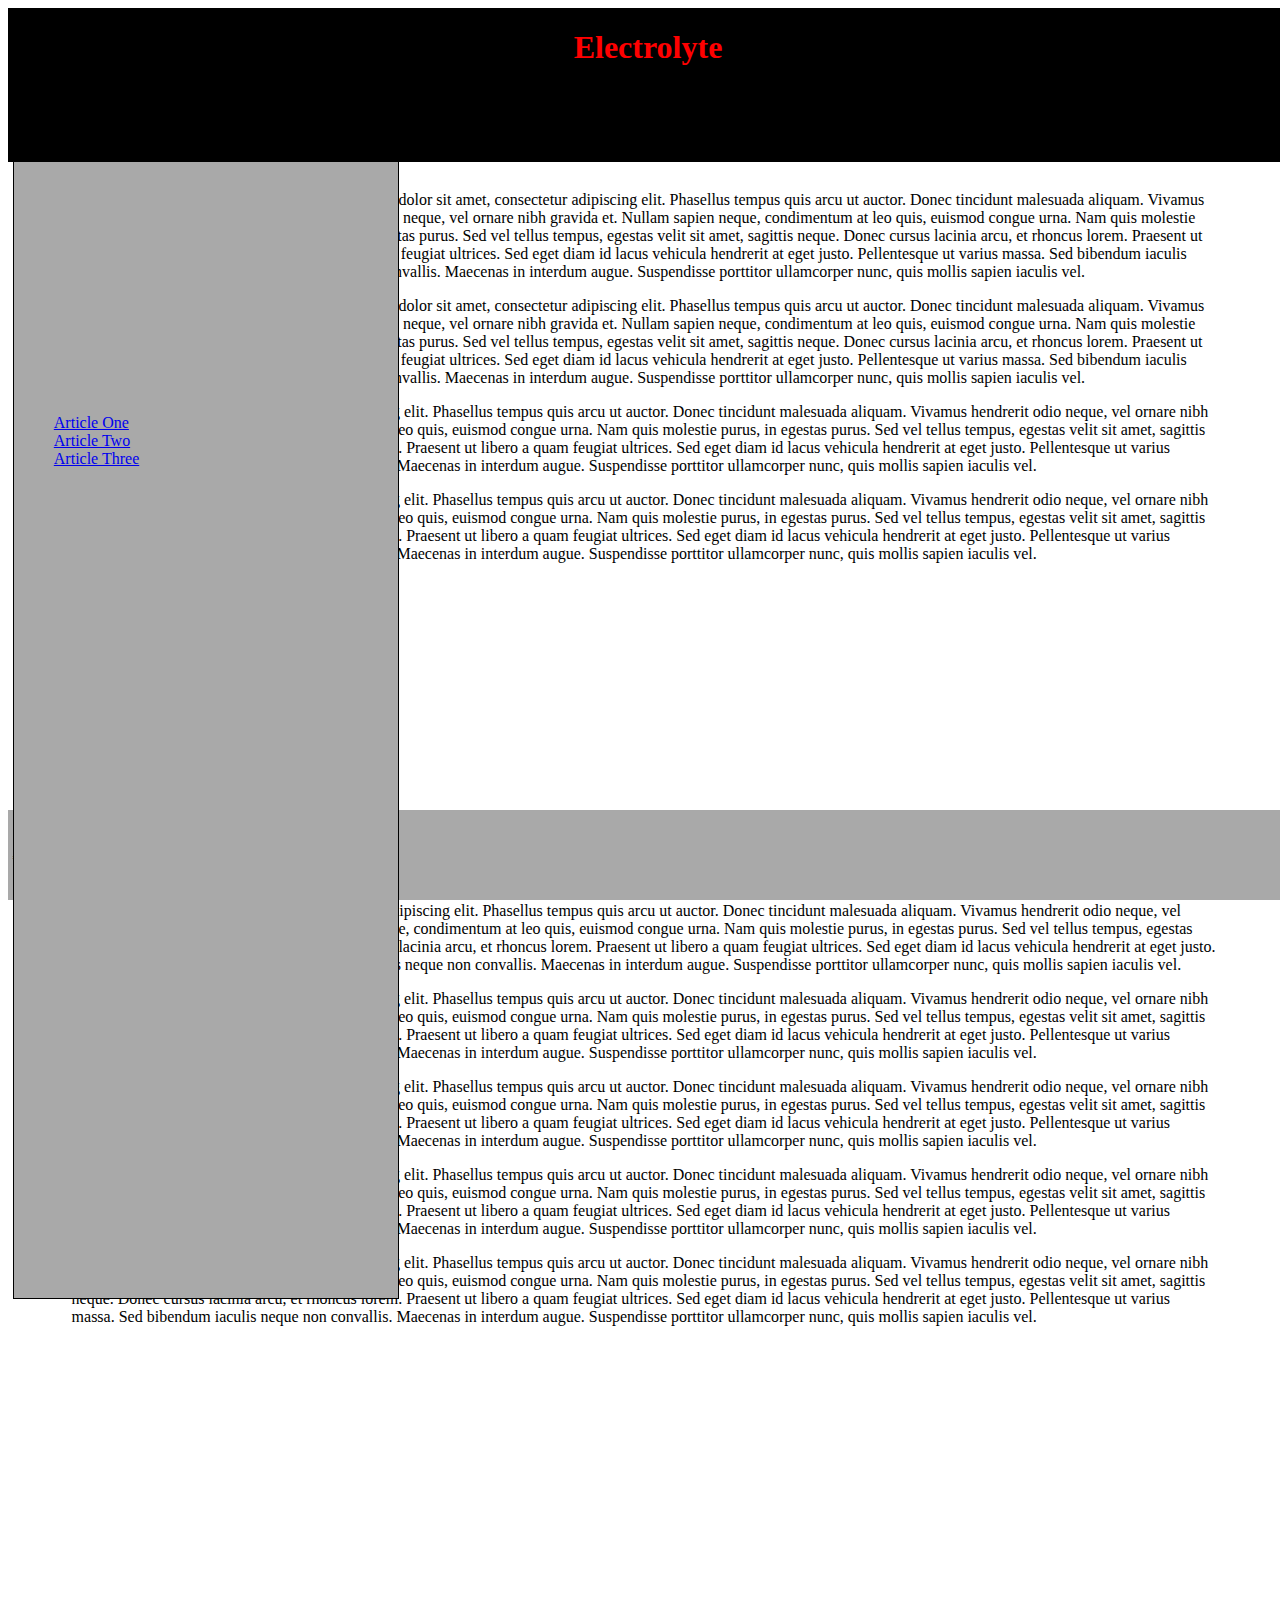
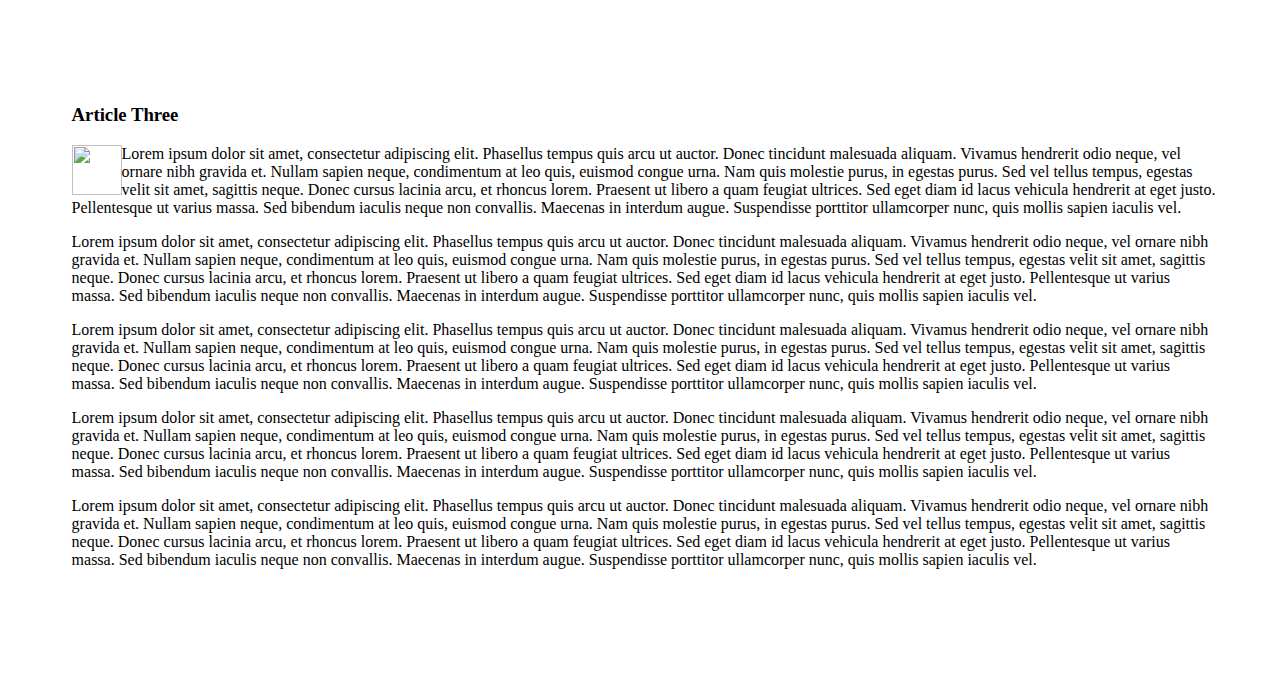
==== commit 17785c70: "media query logo left" ====
--- a/index.html
+++ b/index.html
@@ -3,21 +3,25 @@
 <head>
 	<title>Electrolyte</title>
 	<link rel="stylesheet" type="text/css" href="styles/main.css" />
+	<link rel="stylesheet" type="text/css" href="styles/responsive.css" />
+	<meta name="viewport" content="width=device-width, initial-scale=1.0"/>
 </head>
 <body>
 	<nav id="nav_panel">
 		<ul>
-			<li><a href="#article_one">Article One</a></li>
-			<li><a href="#article_two">Article Two</a></li>
-			<li><a href="#article_three">Article Three</a></li>
+			<li id="artOne"><a href="#article_one">Article One</a></li>
+			<li id="artTwo"><a href="#article_two">Article Two</a></li>
+			<li id="artThree"><a href="#article_three">Article Three</a></li>
 		</ul>
 	</nav>
 	<div class="site-wrap">
+
 		<header>
-			<h1>Electrolyte</h1>
+			<h1>  Electrolyte</h1>
 		</header>
+		<img src="assets/logo-html.png" class="logo">
 		<div class="main_content">
-			<img src="assets/noun_21604_cc.svg" class="logo">
+
 			<div id="article_one">
 				<h3>Article One</h3>
 				<img src="assets/noun_107981_cc.svg" class="article_img" height="50" width="50">
--- a/styles/main.css
+++ b/styles/main.css
@@ -1,6 +1,6 @@
 #nav_panel {
 	background-color: #A9A9A9;
-	width: 15%;
+	width: 25%;
 	height: 100%;
 	position: fixed;
 	top: 0;
@@ -10,7 +10,8 @@
 	z-index: -1;
 	text-decoration: none;
 	color: #FFFFFF;
-	padding-top: 20%;
+	padding-top: 30%;
+	padding-right: 10%;
 }
 
 #nav_panel li {
@@ -22,31 +23,59 @@
 .site-wrap {
 	position: absolute;
 }
+
 header {
-	border: 1px solid black;
 	text-align: center;
 	width: 100%;
 	position: fixed;
 	height: 10%;
 	color: #FFFFFF;
 	background-color: #000000;
-	padding-top: 1%;
-	padding-bottom: 5%;
+	padding: 1%;
+	padding: 0 0 5%;
+	z-index: 2;
+
+
 }
 
 
+#nav_panel {
+	border: 1px solid black;
+	width: 20%;
+	margin: 1%;
+	color: #FFFFFF;
+	z-index: 1;
+}
+
 .main_content {
 	width: 90%;
-	margin-top: 15%;
-	margin-bottom: 10%;
-	margin-left: 5%;
-	margin-right: 5%;
+	margin: 0 5% 10% 5%
+
+}
+#article_one {
+	/*padding-top: 25%;*/
+}
+
+#article_two {
+	padding-top: 23%;
+}
+
+#article_three {
+	padding-top: 30%;
 }
 .logo {
-	height: 10%;
-	width: 10%;
+	/*height: 20%;
+	width: 20%;*/
 	position: relative;
-	left: 45%;
+	margin: 100px 0 0 150px;
+	width: 60px;
+	float: center;
+	padding: 50px;
+
+
+	/*left: 40%;*/
+
+
 }
 
 .article_img {
@@ -63,4 +92,19 @@
     top: 90%;
 }
 
+h1 {
+	color: red;
+}
 
+@media screen and (min-width: 650px) {
+
+		.logo {
+			margin: 100px 0 0 10px;
+			/*height: 20%;
+			width: 20%;*/
+}
+		.main_content {
+			width: 90%;
+			margin: 10 15% 20% 15%
+
+	}
--- a/styles/responsive.css
+++ b/styles/responsive.css
@@ -0,0 +1,14 @@
+@media screen and (min-width: 650px) {
+
+    .logo {
+      float:left;
+      width: 15%;
+      height: 15%;
+    }
+
+
+
+
+
+
+  }
